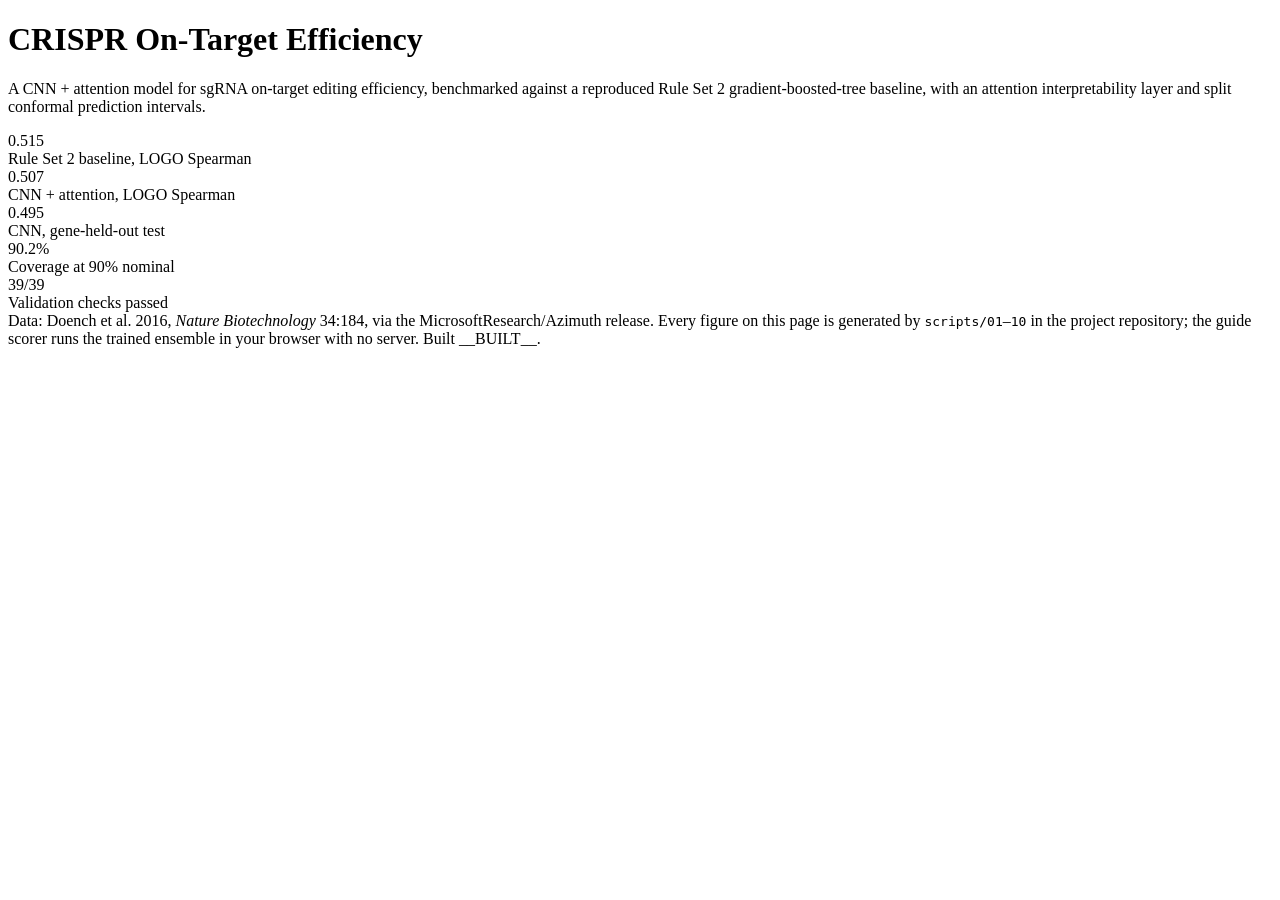
==== dashboard/static/index.template.html @ 5d4d9451 "CRISPR on-target efficiency: CNN + attention vs Rule Set 2 baseline Predicts sgRNA on-target editing" ====
<!DOCTYPE html>
<html lang="en">
<head>
<meta charset="utf-8">
<meta name="viewport" content="width=device-width, initial-scale=1">
<title>CRISPR On-Target Efficiency — CNN + attention vs Rule Set 2</title>
<meta name="description" content="A CNN + attention model for sgRNA on-target efficiency, benchmarked against a reproduced Rule Set 2 gradient-boosted-tree baseline, with attention interpretability and conformal prediction intervals.">
<style>/*__STYLE__*/</style>
</head>
<body>
<div class="wrap">

<header>
  <h1>CRISPR On-Target Efficiency</h1>
  <p class="sub">
    A CNN + attention model for sgRNA on-target editing efficiency, benchmarked against a
    reproduced Rule Set 2 gradient-boosted-tree baseline, with an attention interpretability
    layer and split conformal prediction intervals.
  </p>
  <div class="stats">
    <div class="stat"><div class="v good">0.515</div><div class="l">Rule Set 2 baseline, LOGO Spearman</div></div>
    <div class="stat"><div class="v">0.507</div><div class="l">CNN + attention, LOGO Spearman</div></div>
    <div class="stat"><div class="v good">0.495</div><div class="l">CNN, gene-held-out test</div></div>
    <div class="stat"><div class="v">90.2%</div><div class="l">Coverage at 90% nominal</div></div>
    <div class="stat"><div class="v good">39/39</div><div class="l">Validation checks passed</div></div>
  </div>
</header>

<nav id="nav" role="tablist"></nav>
<main id="sections"></main>

<footer>
  Data: Doench et al. 2016, <em>Nature Biotechnology</em> 34:184, via the
  MicrosoftResearch/Azimuth release. Every figure on this page is generated by
  <code>scripts/01</code>–<code>10</code> in the project repository; the guide scorer runs the
  trained ensemble in your browser with no server. Built __BUILT__.
</footer>

</div>

<script>window.DASHBOARD=/*__DASHBOARD__*/null;</script>
<script>window.MODEL=/*__MODEL__*/null;</script>
<script>/*__INFER__*/</script>
<script>/*__CHARTS__*/</script>
<script>/*__APP__*/</script>
</body>
</html>
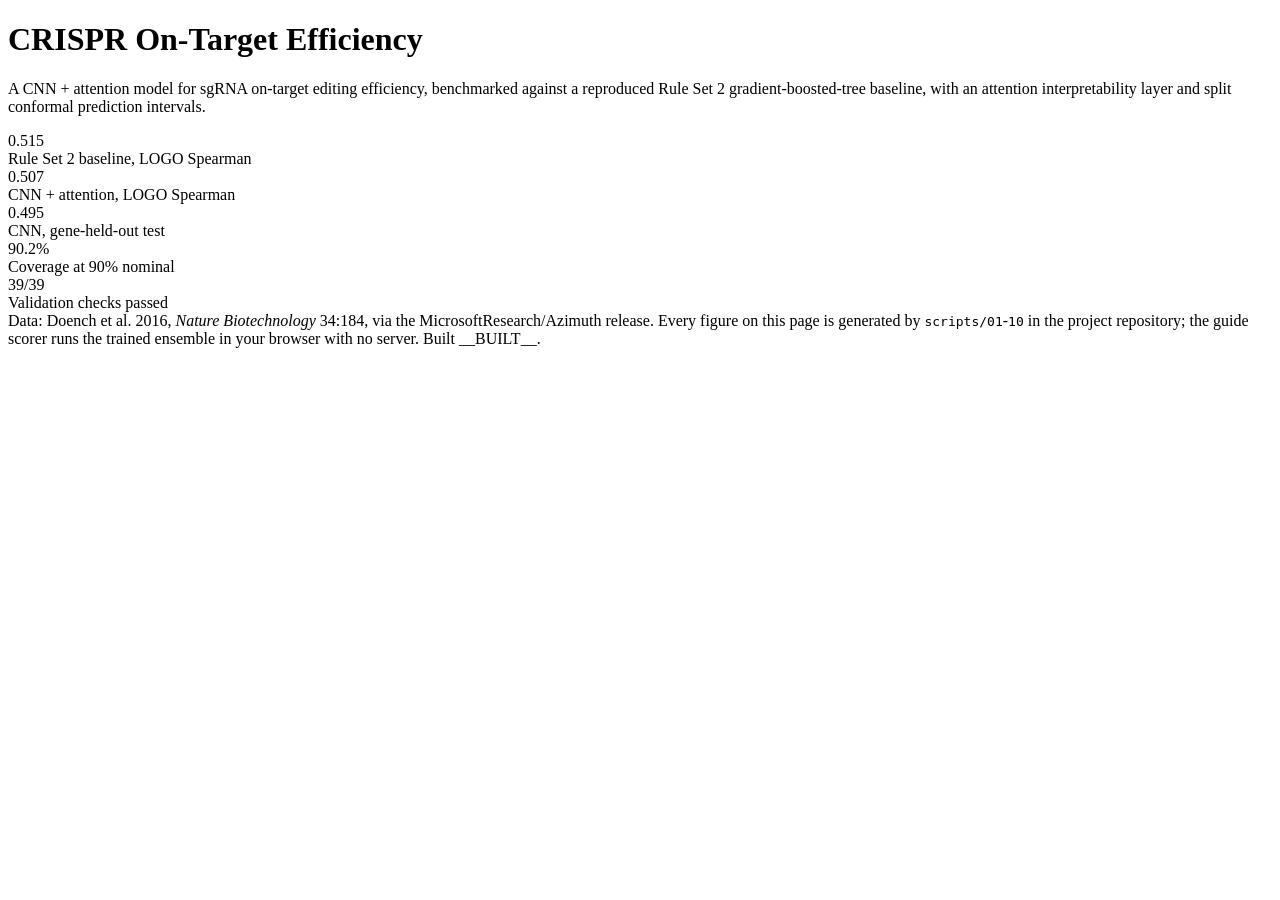
==== commit caf5c373: "Normalize prose to plain ASCII across README and dashboards Replace typographic characters with ASCI" ====
--- a/dashboard/static/index.template.html
+++ b/dashboard/static/index.template.html
@@ -3,7 +3,7 @@
 <head>
 <meta charset="utf-8">
 <meta name="viewport" content="width=device-width, initial-scale=1">
-<title>CRISPR On-Target Efficiency — CNN + attention vs Rule Set 2</title>
+<title>CRISPR On-Target Efficiency: CNN + attention vs Rule Set 2</title>
 <meta name="description" content="A CNN + attention model for sgRNA on-target efficiency, benchmarked against a reproduced Rule Set 2 gradient-boosted-tree baseline, with attention interpretability and conformal prediction intervals.">
 <style>/*__STYLE__*/</style>
 </head>
@@ -32,7 +32,7 @@
 <footer>
   Data: Doench et al. 2016, <em>Nature Biotechnology</em> 34:184, via the
   MicrosoftResearch/Azimuth release. Every figure on this page is generated by
-  <code>scripts/01</code>–<code>10</code> in the project repository; the guide scorer runs the
+  <code>scripts/01</code>-<code>10</code> in the project repository; the guide scorer runs the
   trained ensemble in your browser with no server. Built __BUILT__.
 </footer>
 
